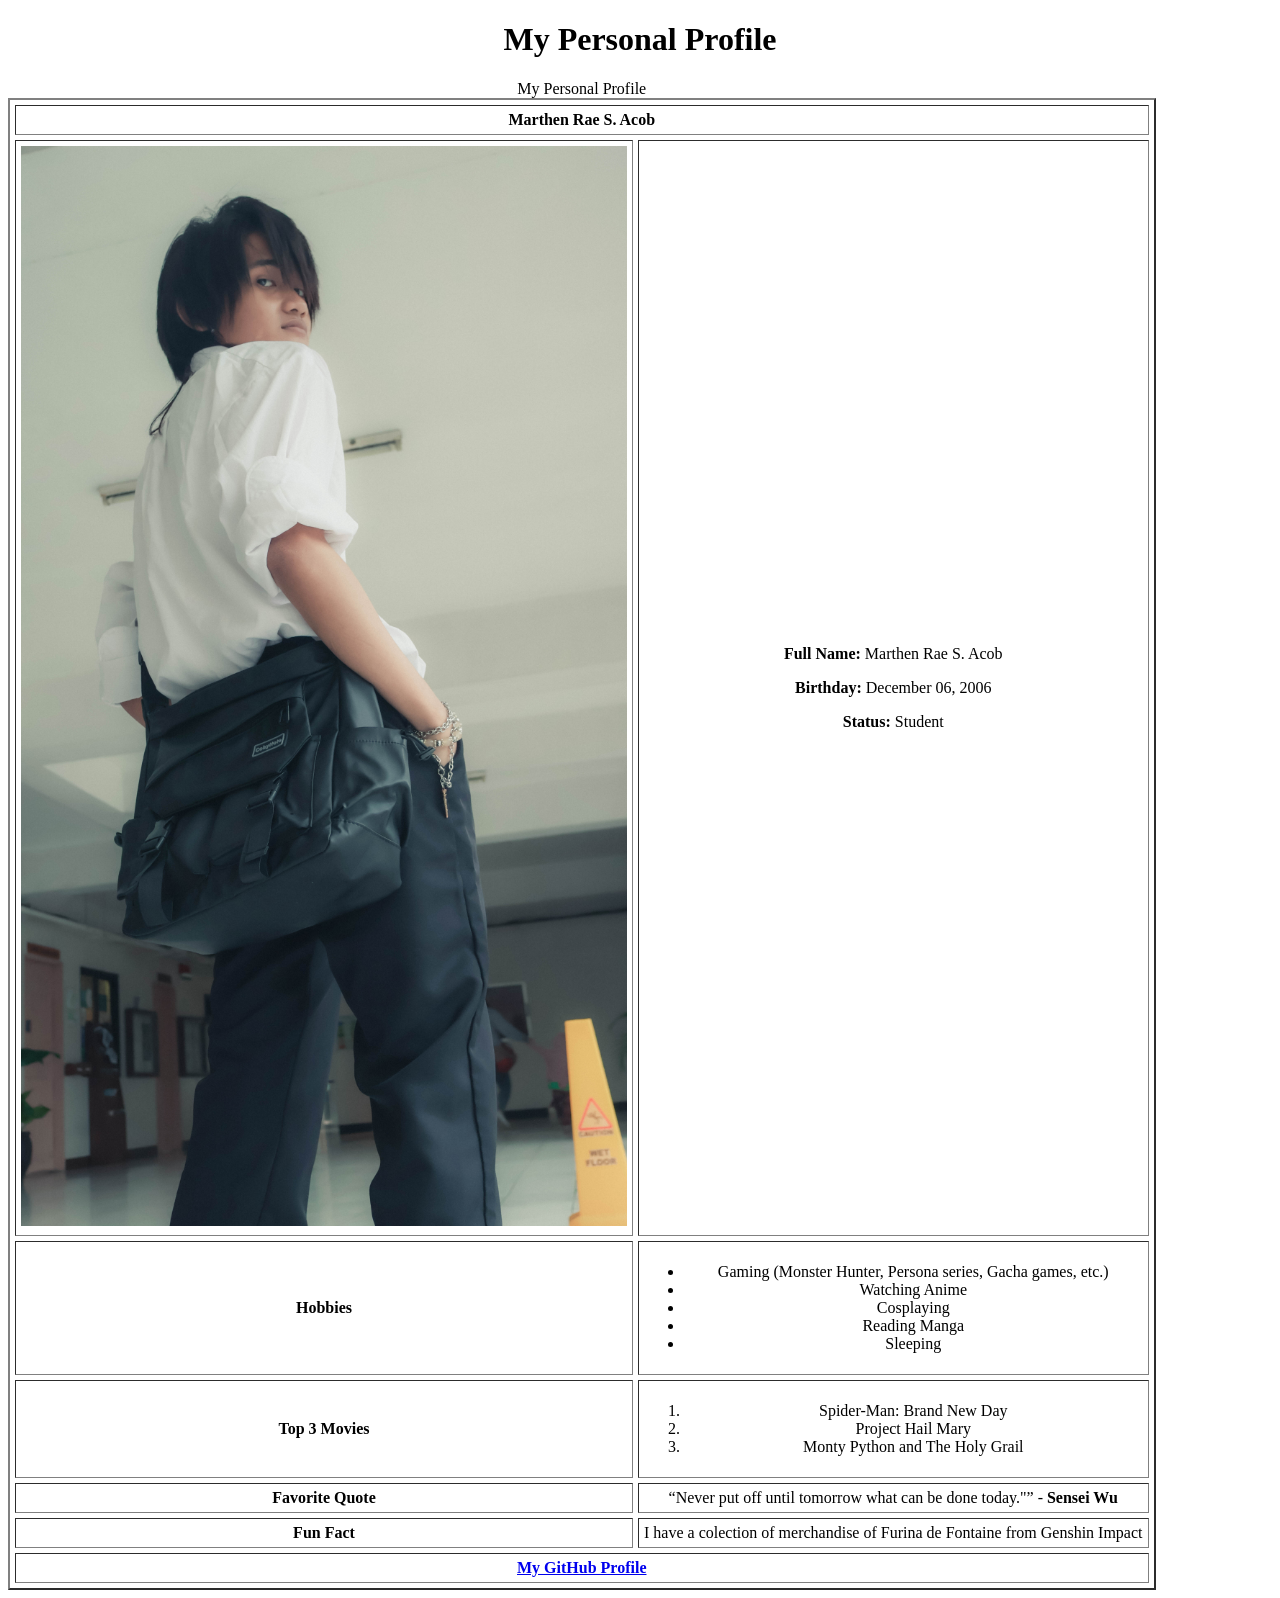
==== Acob_me-1.html @ c11d594b "Changed photo size" ====
<!DOCTYPE html>
<html  lang="en">
    <head align= "center">
        <meta charset="UTF-8">
    </head>

    <body align= "center">
        <h1>My Personal Profile</h1>
    <table border="2" cellpadding="5" cellspacing="5">
    <caption align= "center" color="gray"> My Personal Profile </caption>
    <tr>    
        <th align= "center" colspan="2"><b> Marthen Rae S. Acob</b></th>
    </tr>
    <tr align= "center">
        <td><img src= "Backshot Edited.jpg" width="606" height="1080"> </td>
        <td> <p><b>Full Name:</b> Marthen Rae S. Acob</p> 
             <p><b>Birthday:</b> December 06, 2006</p>
             <p><b>Status:</b> Student</p>
        </td>
    </tr>
    <tr align= "center">
        <td color="light blue"><b>Hobbies</b></td>
        <td>
            <ul>
                <li>Gaming (Monster Hunter, Persona series, Gacha games, etc.)</li>
                <li>Watching Anime</li>
                <li>Cosplaying</li>
                <li>Reading Manga</li>
                <li>Sleeping</li>
            </ul>
        </td>
    </tr>
    <tr align= "center">
        <td color="light blue"><b>Top 3 Movies</b></td>
        <td>
            <ol>
                <li>Spider-Man: Brand New Day</li>
                <li>Project Hail Mary</li>
                <li>Monty Python and The Holy Grail</li>
            </ol>
        </td>
    </tr>
    <tr align= "center">
        <td color="light blue"><b>Favorite Quote</b></td>
        <td><q>Never put off until tomorrow what can be done today."</q> - <b>Sensei Wu</b></td>
    </tr>
    <tr align= "center">
        <td color="light blue"><b>Fun Fact</b></td>
        <td>I have a colection of merchandise of Furina de Fontaine from Genshin Impact</td>
    </tr>
    <tr align= "center">
        <td colspan="2" color="gray"><b><a href="https://github.com/ritsu-alt">My GitHub Profile</a></b></td>
    </tr>
    </body>

</html>
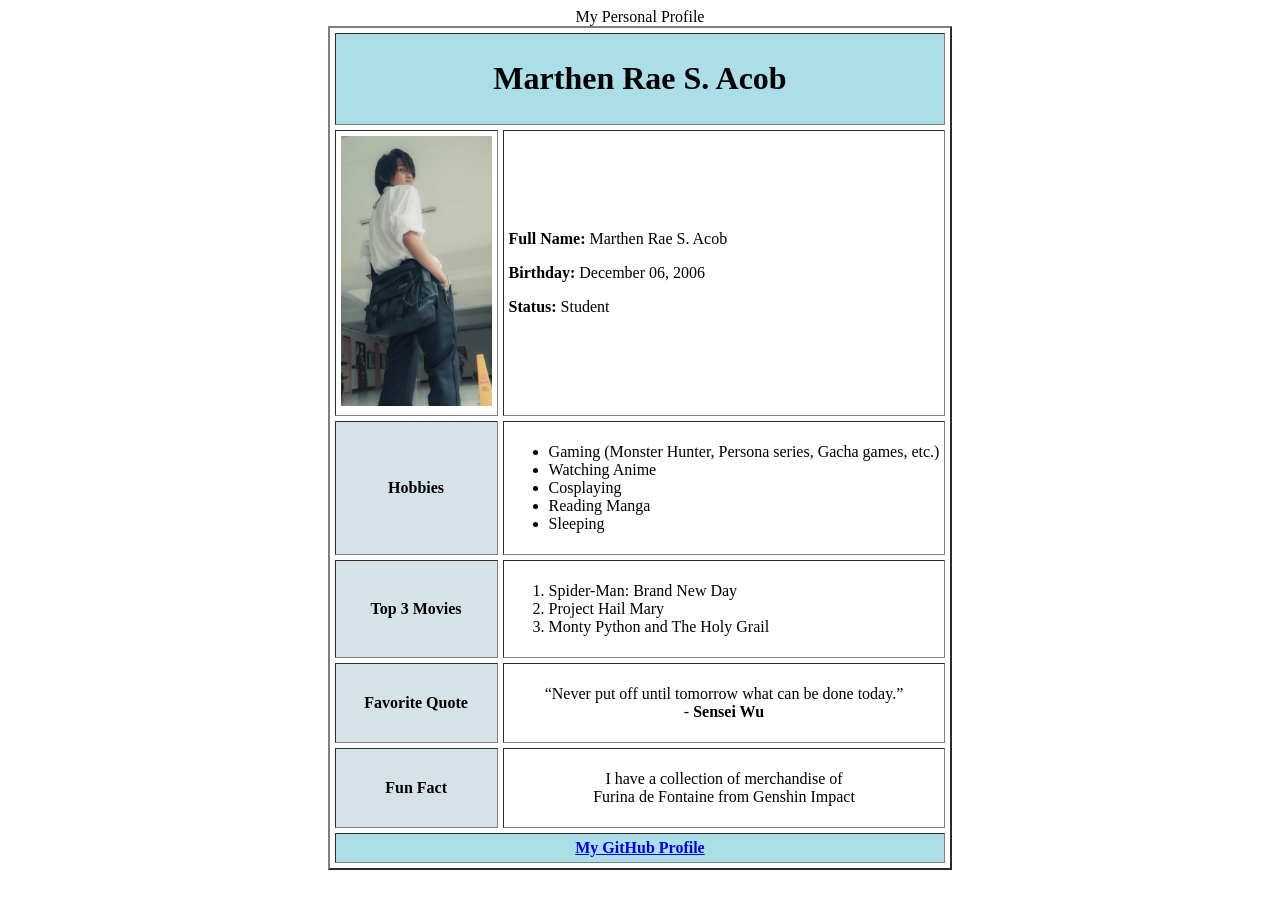
==== commit c0a29f83: "fixed some code" ====
--- a/Acob_me-1.html
+++ b/Acob_me-1.html
@@ -1,27 +1,26 @@
 <!DOCTYPE html>
 <html  lang="en">
-    <head align= "center">
+    <head>
         <meta charset="UTF-8">
     </head>
 
-    <body align= "center">
-        <h1>My Personal Profile</h1>
-    <table border="2" cellpadding="5" cellspacing="5">
-    <caption align= "center" color="gray"> My Personal Profile </caption>
+    <body>
+    <table align= "center" border="2" cellpadding="5" cellspacing="5">
+    <caption align= "center"> My Personal Profile </caption>
     <tr>    
-        <th align= "center" colspan="2"><b> Marthen Rae S. Acob</b></th>
+        <th align= "center" colspan="2" bgcolor="#ABDEE6"><b><h1>Marthen Rae S. Acob</h1></b></th>
     </tr>
-    <tr align= "center">
-        <td><img src= "Backshot Edited.jpg" width="606" height="1080"> </td>
+    <tr align= "left">
+        <td><img src= "Backshot Edited.jpg" width="151" height="270"> </td>
         <td> <p><b>Full Name:</b> Marthen Rae S. Acob</p> 
              <p><b>Birthday:</b> December 06, 2006</p>
              <p><b>Status:</b> Student</p>
         </td>
     </tr>
-    <tr align= "center">
-        <td color="light blue"><b>Hobbies</b></td>
+    <tr >
+        <td bgcolor="#D5E3E8" align= "center"><b>Hobbies</b></td>
         <td>
-            <ul>
+            <ul align= "left">
                 <li>Gaming (Monster Hunter, Persona series, Gacha games, etc.)</li>
                 <li>Watching Anime</li>
                 <li>Cosplaying</li>
@@ -30,10 +29,10 @@
             </ul>
         </td>
     </tr>
-    <tr align= "center">
-        <td color="light blue"><b>Top 3 Movies</b></td>
+    <tr >
+        <td bgcolor="#D5E3E8" align= "center"><b>Top 3 Movies</b></td>
         <td>
-            <ol>
+            <ol align= "left">
                 <li>Spider-Man: Brand New Day</li>
                 <li>Project Hail Mary</li>
                 <li>Monty Python and The Holy Grail</li>
@@ -41,15 +40,16 @@
         </td>
     </tr>
     <tr align= "center">
-        <td color="light blue"><b>Favorite Quote</b></td>
-        <td><q>Never put off until tomorrow what can be done today."</q> - <b>Sensei Wu</b></td>
+        <td bgcolor="#D5E3E8" ><b>Favorite Quote</b></td>
+        <td><p><q>Never put off until tomorrow what can be done today.</q></br> - <b>Sensei Wu</b></p></td>
+    </tr>
+    <tr align= "center" >
+        <td bgcolor="#D5E3E8"><b>Fun Fact</b></td>
+        <td><p>I have a collection of merchandise of </br>
+            Furina de Fontaine from Genshin Impact</p></td>
     </tr>
     <tr align= "center">
-        <td color="light blue"><b>Fun Fact</b></td>
-        <td>I have a colection of merchandise of Furina de Fontaine from Genshin Impact</td>
-    </tr>
-    <tr align= "center">
-        <td colspan="2" color="gray"><b><a href="https://github.com/ritsu-alt">My GitHub Profile</a></b></td>
+        <td colspan="2" bgcolor="#ABDEE6"><b><a href="https://github.com/ritsu-alt">My GitHub Profile</a></b></td>
     </tr>
     </body>
 
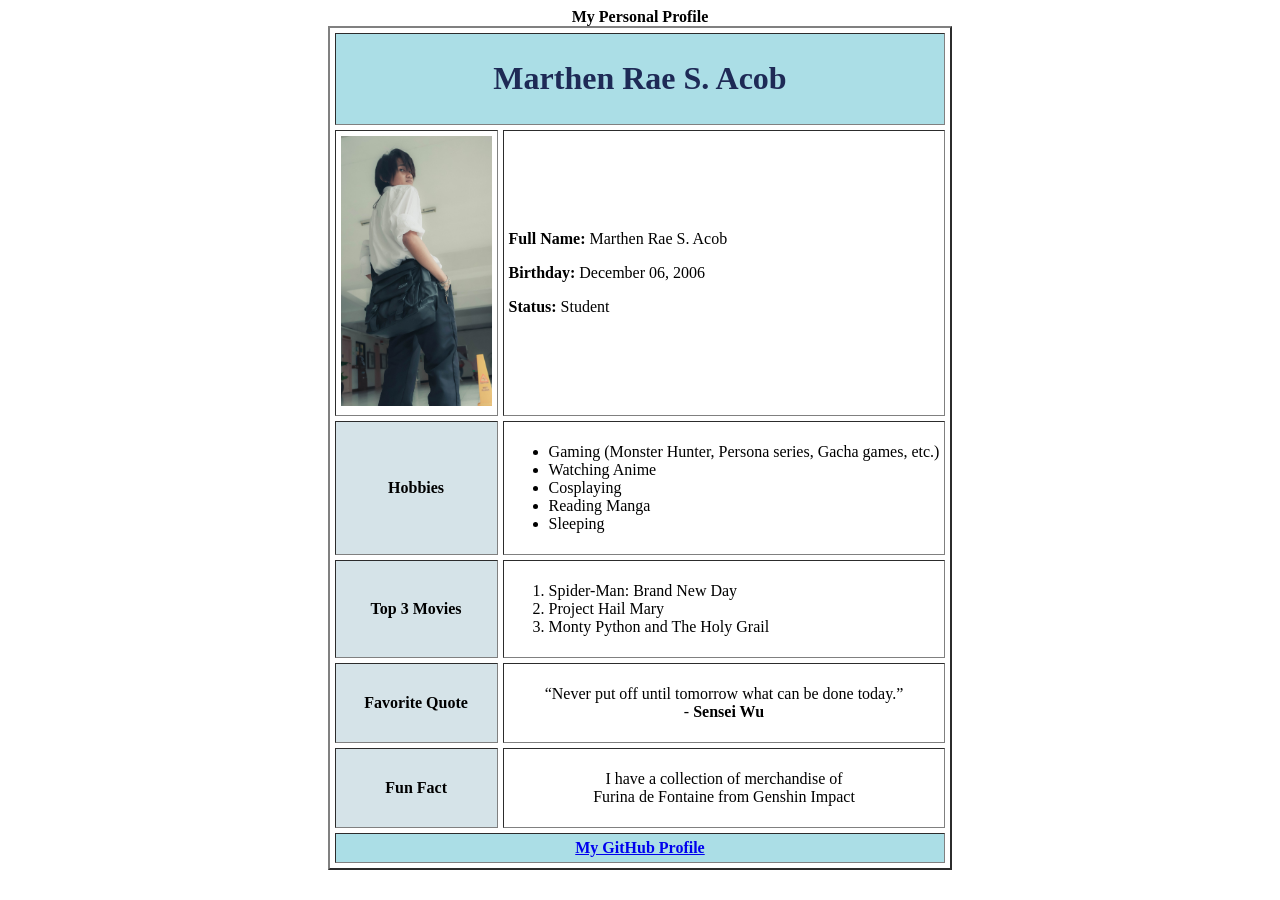
==== commit 84b8b980: "Fixed bold text and font color" ====
--- a/Acob_me-1.html
+++ b/Acob_me-1.html
@@ -6,9 +6,9 @@
 
     <body>
     <table align= "center" border="2" cellpadding="5" cellspacing="5">
-    <caption align= "center"> My Personal Profile </caption>
+    <caption align= "center"> <b> My Personal Profile </b> </caption>
     <tr>    
-        <th align= "center" colspan="2" bgcolor="#ABDEE6"><b><h1>Marthen Rae S. Acob</h1></b></th>
+        <th align= "center" colspan="2" bgcolor="#ABDEE6"><font color="#1E2A56"><b><h1>Marthen Rae S. Acob</h1></b></font></th>
     </tr>
     <tr align= "left">
         <td><img src= "Backshot Edited.jpg" width="151" height="270"> </td>
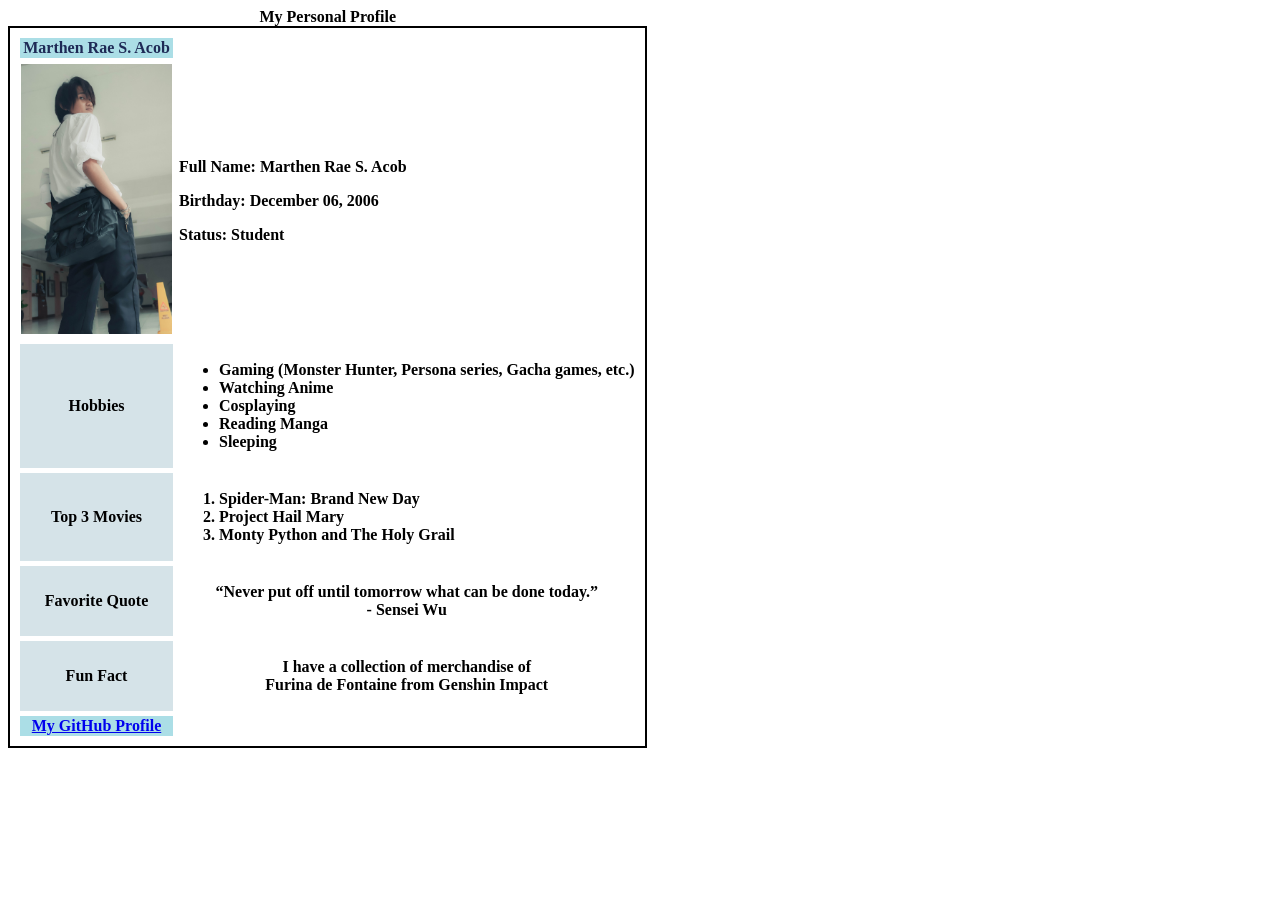
==== commit 164f9586: "Css Updated for new lessons" ====
--- a/Acob_me-1.html
+++ b/Acob_me-1.html
@@ -2,15 +2,16 @@
 <html  lang="en">
     <head>
         <meta charset="UTF-8">
+        <link href="style.css" rel="stylesheet" type="text/css">
     </head>
 
     <body>
-    <table align= "center" border="2" cellpadding="5" cellspacing="5">
-    <caption align= "center"> <b> My Personal Profile </b> </caption>
+    <table id="mytable">
+    <caption id="mycaption"> <b> My Personal Profile </b> </caption>
     <tr>    
-        <th align= "center" colspan="2" bgcolor="#ABDEE6"><font color="#1E2A56"><b><h1>Marthen Rae S. Acob</h1></b></font></th>
+        <th id="name">Marthen Rae S. Acob</th>
     </tr>
-    <tr align= "left">
+    <tr id="personaldetails">
         <td><img src= "Backshot Edited.jpg" width="151" height="270"> </td>
         <td> <p><b>Full Name:</b> Marthen Rae S. Acob</p> 
              <p><b>Birthday:</b> December 06, 2006</p>
@@ -18,9 +19,9 @@
         </td>
     </tr>
     <tr >
-        <td bgcolor="#D5E3E8" align= "center"><b>Hobbies</b></td>
+        <td id="hobbies"><b>Hobbies</b></td>
         <td>
-            <ul align= "left">
+            <ul id="hobbieslist">
                 <li>Gaming (Monster Hunter, Persona series, Gacha games, etc.)</li>
                 <li>Watching Anime</li>
                 <li>Cosplaying</li>
@@ -30,26 +31,26 @@
         </td>
     </tr>
     <tr >
-        <td bgcolor="#D5E3E8" align= "center"><b>Top 3 Movies</b></td>
+        <td id="top3movies"><b>Top 3 Movies</b></td>
         <td>
-            <ol align= "left">
+            <ol id="movieslist">
                 <li>Spider-Man: Brand New Day</li>
                 <li>Project Hail Mary</li>
                 <li>Monty Python and The Holy Grail</li>
             </ol>
         </td>
     </tr>
-    <tr align= "center">
-        <td bgcolor="#D5E3E8" ><b>Favorite Quote</b></td>
+    <tr id="trquote">
+        <td id="favquote"><b>Favorite Quote</b></td>
         <td><p><q>Never put off until tomorrow what can be done today.</q></br> - <b>Sensei Wu</b></p></td>
     </tr>
-    <tr align= "center" >
-        <td bgcolor="#D5E3E8"><b>Fun Fact</b></td>
+    <tr id="trfact">
+        <td id="ffact"><b>Fun Fact</b></td>
         <td><p>I have a collection of merchandise of </br>
             Furina de Fontaine from Genshin Impact</p></td>
     </tr>
-    <tr align= "center">
-        <td colspan="2" bgcolor="#ABDEE6"><b><a href="https://github.com/ritsu-alt">My GitHub Profile</a></b></td>
+    <tr id="githubprof">
+        <td><b><a href="https://github.com/ritsu-alt">My GitHub Profile</a></b></td>
     </tr>
     </body>
 
--- a/style.css
+++ b/style.css
@@ -0,0 +1,78 @@
+#mytable{
+    text-align: center;
+    border: 2px solid black;
+    padding: 5px;
+    border-spacing: 5px;
+    font-weight: bold;
+}
+
+#mycaption{
+    text-align:center;
+    font-family:'Trebuchet MS';
+    font-weight: bold;
+}
+
+
+#name{
+    text-align: center;
+    column-span: 2;
+    background-color: #ABDEE6;
+    color: #1E2A56;
+    font-family:'Trebuchet MS';
+    font-weight: bold;
+}
+
+#personaldetails{
+    text-align:left;
+    font-family:'Trebuchet MS';
+}
+
+#hobbies{
+    text-align:center;
+    font-family:'Trebuchet MS';
+    background-color: #D5E3E8;
+    font-weight: bold;
+}
+
+#hobbieslist{
+    text-align:left;
+    font-family:'Trebuchet MS';
+}
+
+#top3movies{
+    text-align:center;
+    font-family:'Trebuchet MS';
+    background-color: #D5E3E8;
+    font-weight: bold;
+}
+
+#movieslist{
+    text-align:left;
+    font-family:'Trebuchet MS';
+}
+
+#trquote{
+    text-align:center;
+    font-family:'Trebuchet MS';
+}
+
+#favquote{
+    background-color: #D5E3E8;
+}
+
+#trfact{
+    text-align:center;
+    font-family:'Trebuchet MS';
+}
+
+#ffact{
+    background-color: #D5E3E8;
+}
+
+#githubprof{
+    text-align:center;
+    font-family:'Trebuchet MS';
+    column-span: 2;
+    font-weight: bold;
+    background-color:#ABDEE6;
+}
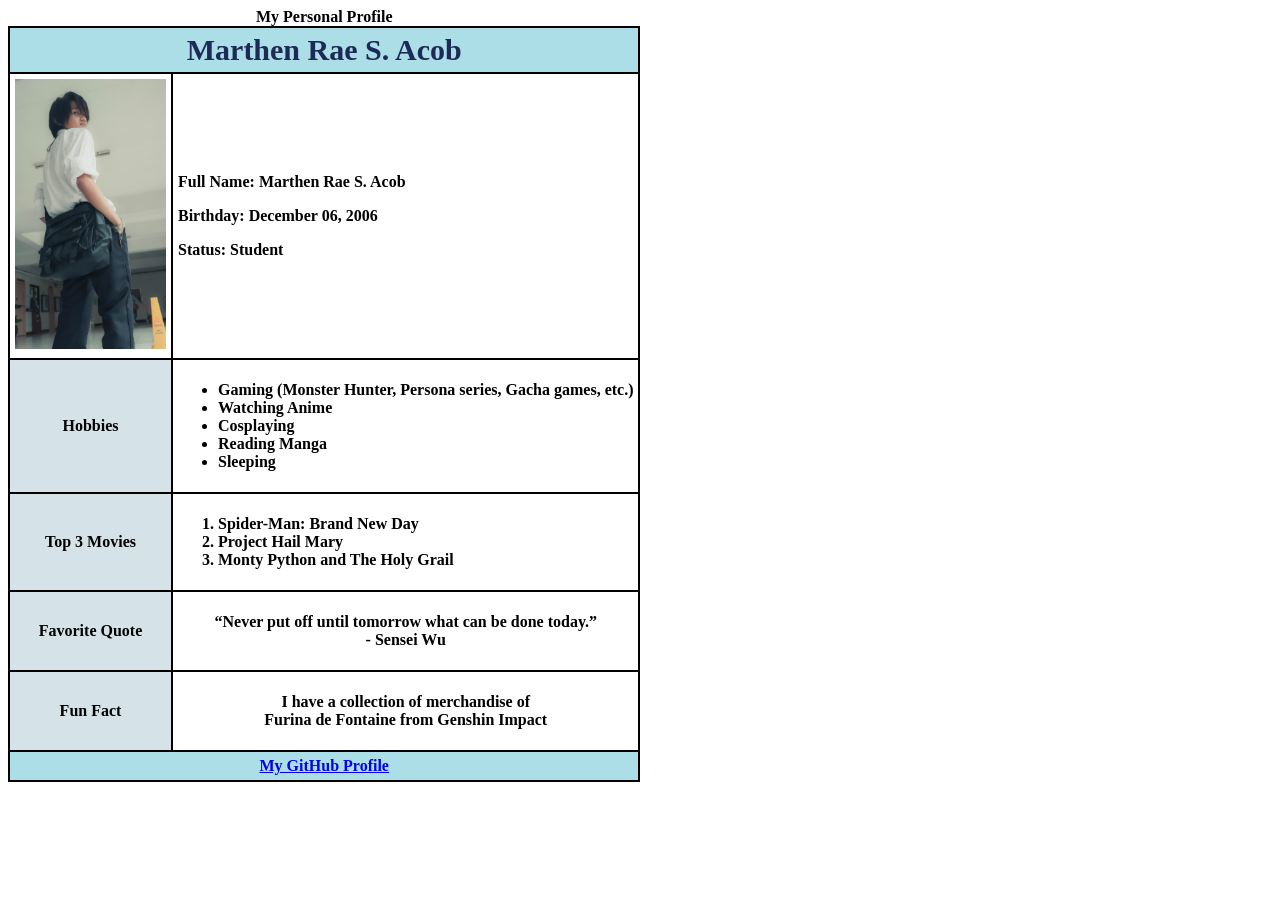
==== commit fcbf9e19: "code fixes" ====
--- a/Acob_me-1.html
+++ b/Acob_me-1.html
@@ -6,10 +6,10 @@
     </head>
 
     <body>
-    <table id="mytable">
+    <table id="mytable" border="2" cellpadding="5" cellspacing="5">
     <caption id="mycaption"> <b> My Personal Profile </b> </caption>
     <tr>    
-        <th id="name">Marthen Rae S. Acob</th>
+        <th id="name" colspan="2">Marthen Rae S. Acob</th>
     </tr>
     <tr id="personaldetails">
         <td><img src= "Backshot Edited.jpg" width="151" height="270"> </td>
@@ -49,8 +49,8 @@
         <td><p>I have a collection of merchandise of </br>
             Furina de Fontaine from Genshin Impact</p></td>
     </tr>
-    <tr id="githubprof">
-        <td><b><a href="https://github.com/ritsu-alt">My GitHub Profile</a></b></td>
+    <tr id="githubprof" >
+        <td colspan="2"><b><a href="https://github.com/ritsu-alt">My GitHub Profile</a></b></td>
     </tr>
     </body>
 
--- a/style.css
+++ b/style.css
@@ -4,6 +4,7 @@
     padding: 5px;
     border-spacing: 5px;
     font-weight: bold;
+    border-collapse: collapse;
 }
 
 #mycaption{
@@ -15,16 +16,20 @@
 
 #name{
     text-align: center;
-    column-span: 2;
+    column-span: all;
     background-color: #ABDEE6;
     color: #1E2A56;
     font-family:'Trebuchet MS';
     font-weight: bold;
+    font-size: 30px;
+    border: 2px solid black;
+    padding: 5px;
 }
 
 #personaldetails{
     text-align:left;
     font-family:'Trebuchet MS';
+    
 }
 
 #hobbies{
@@ -32,6 +37,8 @@
     font-family:'Trebuchet MS';
     background-color: #D5E3E8;
     font-weight: bold;
+    border: 2px solid black;
+    padding: 5px;
 }
 
 #hobbieslist{
@@ -44,6 +51,8 @@
     font-family:'Trebuchet MS';
     background-color: #D5E3E8;
     font-weight: bold;
+    border: 2px solid black;
+    padding: 5px;
 }
 
 #movieslist{
@@ -58,6 +67,8 @@
 
 #favquote{
     background-color: #D5E3E8;
+    border: 2px solid black;
+    padding: 5px;
 }
 
 #trfact{
@@ -67,6 +78,8 @@
 
 #ffact{
     background-color: #D5E3E8;
+    border: 2px solid black;
+    padding: 5px;
 }
 
 #githubprof{
@@ -75,4 +88,10 @@
     column-span: 2;
     font-weight: bold;
     background-color:#ABDEE6;
+}
+
+th, td{
+    border: 2px solid black;
+    padding: 5px;
+    border-spacing: 5px;
 }
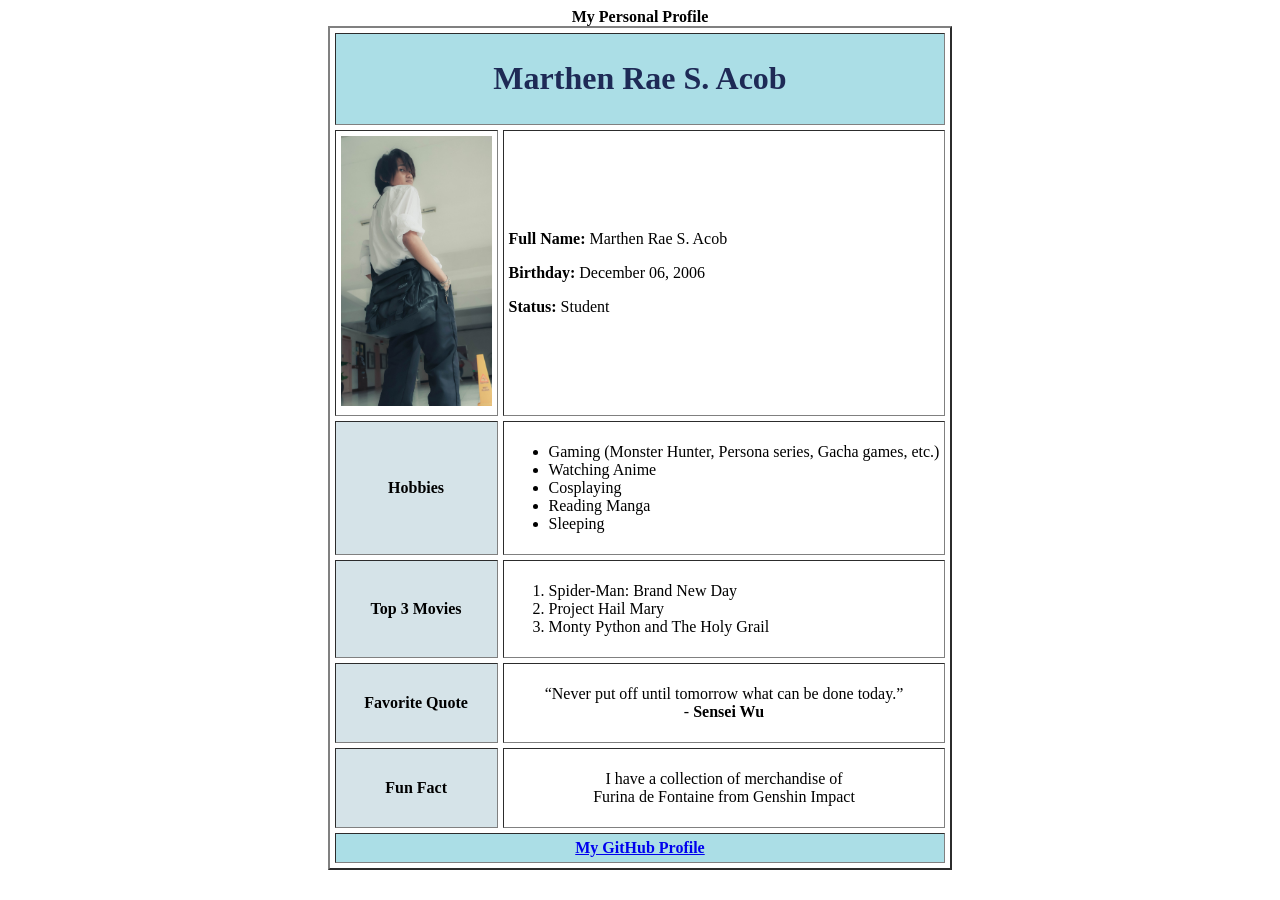
==== commit a2be5063: "reset code" ====
--- a/Acob_me-1.html
+++ b/Acob_me-1.html
@@ -6,12 +6,12 @@
     </head>
 
     <body>
-    <table id="mytable" border="2" cellpadding="5" cellspacing="5">
-    <caption id="mycaption"> <b> My Personal Profile </b> </caption>
+    <table align= "center" border="2" cellpadding="5" cellspacing="5">
+    <caption align= "center"> <b> My Personal Profile </b> </caption>
     <tr>    
-        <th id="name" colspan="2">Marthen Rae S. Acob</th>
+        <th align= "center" colspan="2" bgcolor="#ABDEE6"><font color="#1E2A56"><b><h1>Marthen Rae S. Acob</h1></b></font></th>
     </tr>
-    <tr id="personaldetails">
+    <tr align= "left">
         <td><img src= "Backshot Edited.jpg" width="151" height="270"> </td>
         <td> <p><b>Full Name:</b> Marthen Rae S. Acob</p> 
              <p><b>Birthday:</b> December 06, 2006</p>
@@ -19,9 +19,9 @@
         </td>
     </tr>
     <tr >
-        <td id="hobbies"><b>Hobbies</b></td>
+        <td bgcolor="#D5E3E8" align= "center"><b>Hobbies</b></td>
         <td>
-            <ul id="hobbieslist">
+            <ul align= "left">
                 <li>Gaming (Monster Hunter, Persona series, Gacha games, etc.)</li>
                 <li>Watching Anime</li>
                 <li>Cosplaying</li>
@@ -31,26 +31,26 @@
         </td>
     </tr>
     <tr >
-        <td id="top3movies"><b>Top 3 Movies</b></td>
+        <td bgcolor="#D5E3E8" align= "center"><b>Top 3 Movies</b></td>
         <td>
-            <ol id="movieslist">
+            <ol align= "left">
                 <li>Spider-Man: Brand New Day</li>
                 <li>Project Hail Mary</li>
                 <li>Monty Python and The Holy Grail</li>
             </ol>
         </td>
     </tr>
-    <tr id="trquote">
-        <td id="favquote"><b>Favorite Quote</b></td>
+    <tr align= "center">
+        <td bgcolor="#D5E3E8" ><b>Favorite Quote</b></td>
         <td><p><q>Never put off until tomorrow what can be done today.</q></br> - <b>Sensei Wu</b></p></td>
     </tr>
-    <tr id="trfact">
-        <td id="ffact"><b>Fun Fact</b></td>
+    <tr align= "center" >
+        <td bgcolor="#D5E3E8"><b>Fun Fact</b></td>
         <td><p>I have a collection of merchandise of </br>
             Furina de Fontaine from Genshin Impact</p></td>
     </tr>
-    <tr id="githubprof" >
-        <td colspan="2"><b><a href="https://github.com/ritsu-alt">My GitHub Profile</a></b></td>
+    <tr align= "center">
+        <td colspan="2" bgcolor="#ABDEE6"><b><a href="https://github.com/ritsu-alt">My GitHub Profile</a></b></td>
     </tr>
     </body>
 
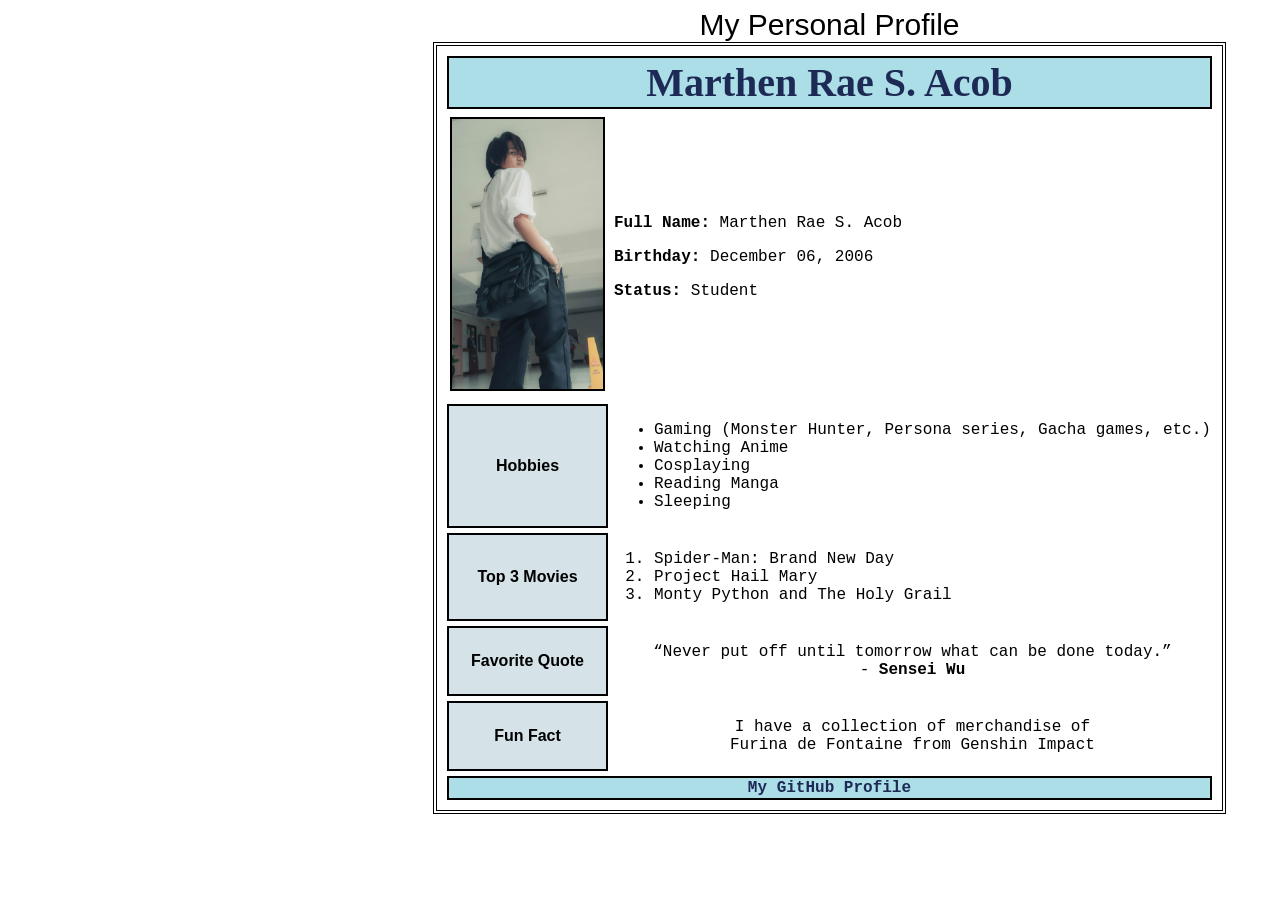
==== commit 5dfeb113: "CSS coded properly" ====
--- a/Acob_me-1.html
+++ b/Acob_me-1.html
@@ -2,26 +2,39 @@
 <html  lang="en">
     <head>
         <meta charset="UTF-8">
-        <link href="style.css" rel="stylesheet" type="text/css">
+        <link href="styles_me2.css" rel="stylesheet" type="text/css">
     </head>
 
     <body>
-    <table align= "center" border="2" cellpadding="5" cellspacing="5">
-    <caption align= "center"> <b> My Personal Profile </b> </caption>
+
+    <table>
+
+    <header>
+        <caption id="caption"> My Personal Profile </caption>
+    </header>
+
+    <section>    
     <tr>    
-        <th align= "center" colspan="2" bgcolor="#ABDEE6"><font color="#1E2A56"><b><h1>Marthen Rae S. Acob</h1></b></font></th>
+        <th colspan="2" id="name">Marthen Rae S. Acob</th>
     </tr>
-    <tr align= "left">
+    </section>
+
+    <section>
+    <tr>
         <td><img src= "Backshot Edited.jpg" width="151" height="270"> </td>
-        <td> <p><b>Full Name:</b> Marthen Rae S. Acob</p> 
-             <p><b>Birthday:</b> December 06, 2006</p>
-             <p><b>Status:</b> Student</p>
+        <td class="aleft">
+            <p><span class="embolden">Full Name:</span> Marthen Rae S. Acob</p> 
+            <p><span class="embolden">Birthday:</span> December 06, 2006</p>
+            <p><span class="embolden">Status:</span> Student</p>
         </td>
     </tr>
+    </section>
+
+    <section>
     <tr >
-        <td bgcolor="#D5E3E8" align= "center"><b>Hobbies</b></td>
-        <td>
-            <ul align= "left">
+        <td class="category">Hobbies</td>
+        <td id="hobbies">
+            <ul>
                 <li>Gaming (Monster Hunter, Persona series, Gacha games, etc.)</li>
                 <li>Watching Anime</li>
                 <li>Cosplaying</li>
@@ -30,28 +43,42 @@
             </ul>
         </td>
     </tr>
+    </section>
+
+    <section>
     <tr >
-        <td bgcolor="#D5E3E8" align= "center"><b>Top 3 Movies</b></td>
-        <td>
-            <ol align= "left">
+        <td class="category">Top 3 Movies</td>
+        <td class="aleft">
+            <ol >
                 <li>Spider-Man: Brand New Day</li>
                 <li>Project Hail Mary</li>
                 <li>Monty Python and The Holy Grail</li>
             </ol>
         </td>
     </tr>
-    <tr align= "center">
-        <td bgcolor="#D5E3E8" ><b>Favorite Quote</b></td>
-        <td><p><q>Never put off until tomorrow what can be done today.</q></br> - <b>Sensei Wu</b></p></td>
+    </section>
+
+    <section>
+    <tr>
+        <td class="category">Favorite Quote</td>
+        <td><p><q>Never put off until tomorrow what can be done today.</q></br> - <span class="embolden">Sensei Wu</span></p></td>
     </tr>
-    <tr align= "center" >
-        <td bgcolor="#D5E3E8"><b>Fun Fact</b></td>
+    </section>
+
+    <section>
+    <tr>
+        <td class="category">Fun Fact</td>
         <td><p>I have a collection of merchandise of </br>
             Furina de Fontaine from Genshin Impact</p></td>
     </tr>
-    <tr align= "center">
-        <td colspan="2" bgcolor="#ABDEE6"><b><a href="https://github.com/ritsu-alt">My GitHub Profile</a></b></td>
+    </section>
+
+    <section>
+    <tr>
+        <td colspan="2" id="git"><a href="https://github.com/ritsu-alt">My GitHub Profile</a></td>
     </tr>
+    </section>
+
     </body>
 
 </html>
--- a/styles_me2.css
+++ b/styles_me2.css
@@ -0,0 +1,79 @@
+table {
+    border: 4px double black;
+    box-sizing: border-box;
+    padding: 2px;
+    margin-left: 425px;
+    text-align: center;
+    font-family:'Courier New', Courier, monospace;
+    padding: 5px;
+    border-spacing: 5px;
+}
+
+#caption {
+    font-family:'Trebuchet MS', 'Lucida Sans Unicode', 'Lucida Grande', 'Lucida Sans', Arial, sans-serif;
+    text-align: center;
+    font-size: 30px;
+}
+
+#name {
+    font-family: Georgia, 'Times New Roman', Times, serif;
+    text-align: center;
+    font-size: 40px;
+    background-color: #ABDEE6;
+    color:#1E2A56;
+    font-weight: bold;
+    border: 2px solid black;
+}
+
+img {
+    margin: 2px;
+    border: 2px solid black;
+}
+
+.category {
+    text-align: center;
+    background-color: #D5E3E8;
+    border: 2px solid black;
+    font-family:'Trebuchet MS', 'Lucida Sans Unicode', 'Lucida Grande', 'Lucida Sans', Arial, sans-serif;
+    font-weight: bold;
+}
+
+.aleft {
+    text-align: left;
+}
+
+.embolden {
+    font-weight: bold;
+}
+
+#hobbies {
+    text-align: left;
+    list-style-type: square;
+}
+
+#git {
+    background-color: #ABDEE6;
+    color:#1E2A56;
+    font-weight: bold;
+    border: 2px solid black;
+}
+
+a:link {
+    color:#1E2A56;
+    text-decoration: none;
+}
+
+a:visited {
+    color: #5276D6;
+    text-decoration: none;
+}
+
+a:hover {
+    color:aliceblue;
+    text-decoration: underline;
+}
+
+a:active {
+    color:aquamarine;
+    text-decoration: underline;
+}
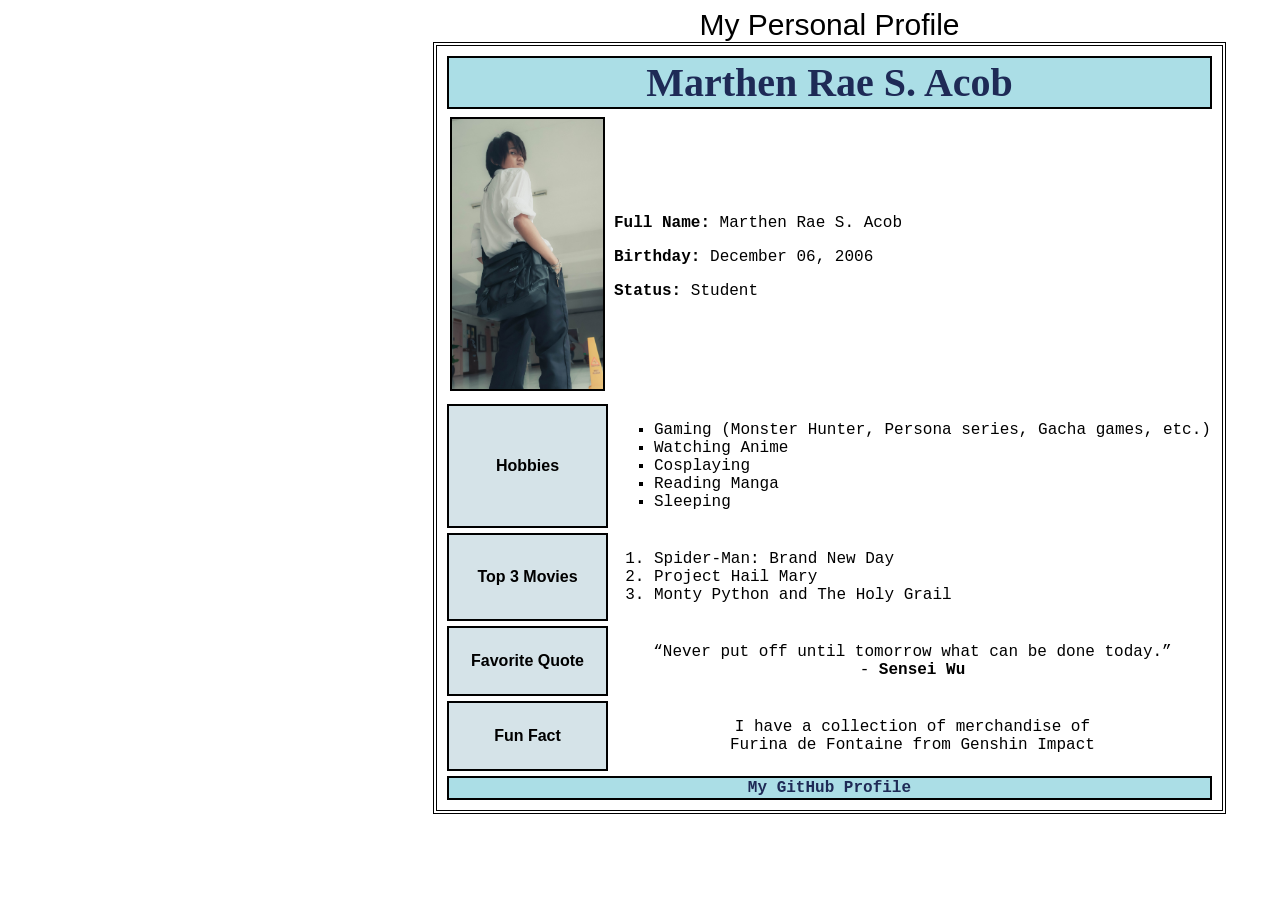
==== commit fd9b0877: "Fixed squares" ====
--- a/Acob_me-1.html
+++ b/Acob_me-1.html
@@ -33,8 +33,8 @@
     <section>
     <tr >
         <td class="category">Hobbies</td>
-        <td id="hobbies">
-            <ul>
+        <td>
+            <ul id="hobbies">
                 <li>Gaming (Monster Hunter, Persona series, Gacha games, etc.)</li>
                 <li>Watching Anime</li>
                 <li>Cosplaying</li>
